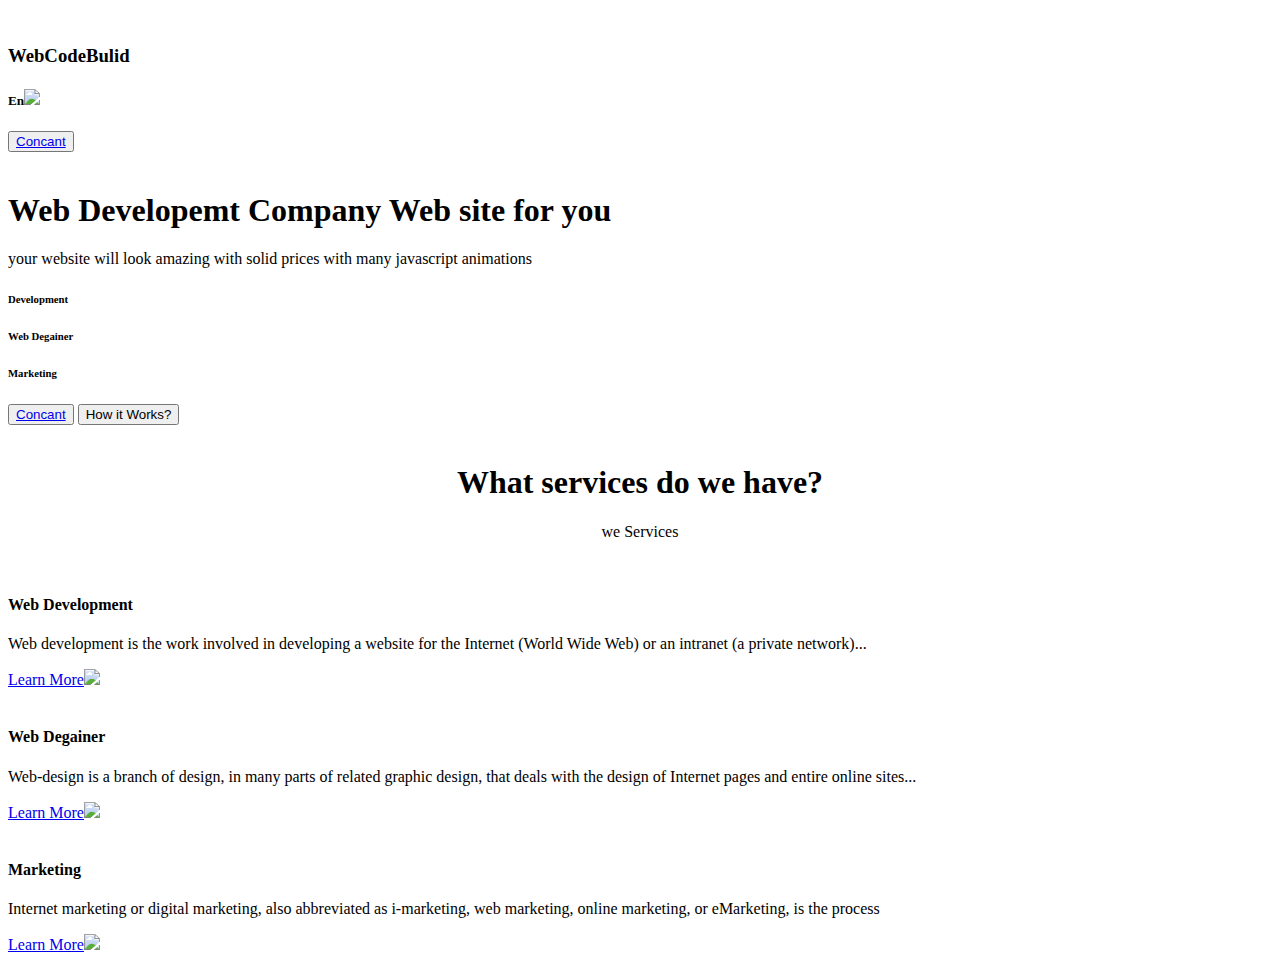
==== mindex.html @ 656e46d4 "frist Commit" ====
<!DOCTYPE html>
<html lang="en">
<head>
    <meta charset="UTF-8">
    <meta http-equiv="X-UA-Compatible" content="IE=edge">
    <meta name="viewport" content="width=device-width, initial-scale=1.0">
    <title>WebCodeBulid</title>
    <link rel="shortcut icon" href="img/logo.png" type="image/x-icon">
    <link href="https://cdn.jsdelivr.net/npm/bootstrap@5.0.2/dist/css/bootstrap.min.css" rel="stylesheet" integrity="sha384-EVSTQN3/azprG1Anm3QDgpJLIm9Nao0Yz1ztcQTwFspd3yD65VohhpuuCOmLASjC" crossorigin="anonymous">
    <link rel="stylesheet" href="scss/index.css">
    
</head>
<body>

<nav class="nav container">
<div class="block_logo">
  
<img src="img/logo.png" class="logo" alt="" srcset="">
<h3 class="text">WebCo<sapn style="color:DBAFD8;">deBulid</sapn></h3>

</div>
<div class="meni">
<h5 class="lg">En<img src="img/down.png"></h5>
<button class="btn-cnt"><a class="as" href="/concant">Concant</a></button>
</div>
</nav>
<div class="header container">
    
    <img class="ils hiden" src="img/ilustartion.png" alt="" srcset="">

    <div class="block__one">
<h1 class="head-text">Web Developemt Company
    Web site for you</h1>
    <p class="p">your website will look amazing with solid prices 
        with many javascript animations</p>
        <div class="blok">
            <div>
            <h6><img src="img/cheks.png" alt="" srcset="">Development</h6>
          
            <h6><img src="img/cheks.png" alt="" srcset="">Web Degainer</h6>
        </div>

          <h6 class="left_"><img src="img/cheks.png" alt="" srcset="">Marketing</h6>
        </div>
        <div class="flex">
            <button class="btn-cnt"><a class="as" href="/concant">Concant</a></button>
            <button class="btn">How it Works?</button>
        </div>
    </div>
<img class="ils new" src="img/ilustartion.png" alt="" srcset="">
</div>
<section class="servise">
  <center>
    <h1 class="service__text">What services do we have?</h1>
    <p class="p">we Services</p>
</center>
    <div class="card__list">
        <div class="card">
            <div class="box_img m1">
            <center>
                <img src="img/code.png" alt="" srcset="">
            </center>
            </div>
            <h4>Web Development</h4>
            <p>Web development is the work involved in 
                developing a website for the Internet
                 (World Wide Web) or an intranet 
                (a private network)...</p>
                <a href="https://en.wikipedia.org/wiki/Web_development">Learn More<img src="img/right.png"></a>
            </div>
            <div class="card">
                <div class="box_img m2">
                <center>
                    <img src="img/degain.png" alt="" srcset="">
                </center>
                </div>
                <h4>Web Degainer</h4>
                <p>Web-design is a branch of design, in many 
                    parts of related graphic design, that deals 
                    with the design of Internet pages and entire 
                    online sites...</p>
                    <a href="https://hr.wikipedia.org/wiki/Web-dizajn">Learn More<img src="img/right.png"></a>
                </div>
                <div class="card">
                    <div class="box_img m3">
                        <center>
                        <img src="img/social.png" alt="" srcset="">
                    </center>
                    </div>
                    <h4>Marketing</h4>
                    <p>Internet marketing or digital marketing, also 
                        abbreviated as i-marketing, web marketing,
                         online marketing, or eMarketing, is the process
                       </p>
                        <a href="https://hr.wikipedia.org/wiki/Internetski_marketing">Learn More<img src="img/right.png"></a>
                    </div>
    </div>

</section>

<script src="https://unpkg.com/boxicons@2.1.2/dist/boxicons.js"></script>
<script src="https://cdn.jsdelivr.net/npm/bootstrap@5.0.2/dist/js/bootstrap.bundle.min.js" integrity="sha384-MrcW6ZMFYlzcLA8Nl+NtUVF0sA7MsXsP1UyJoMp4YLEuNSfAP+JcXn/tWtIaxVXM" crossorigin="anonymous"></script>
<script src="js/App.js"></script>
</body>
</html>
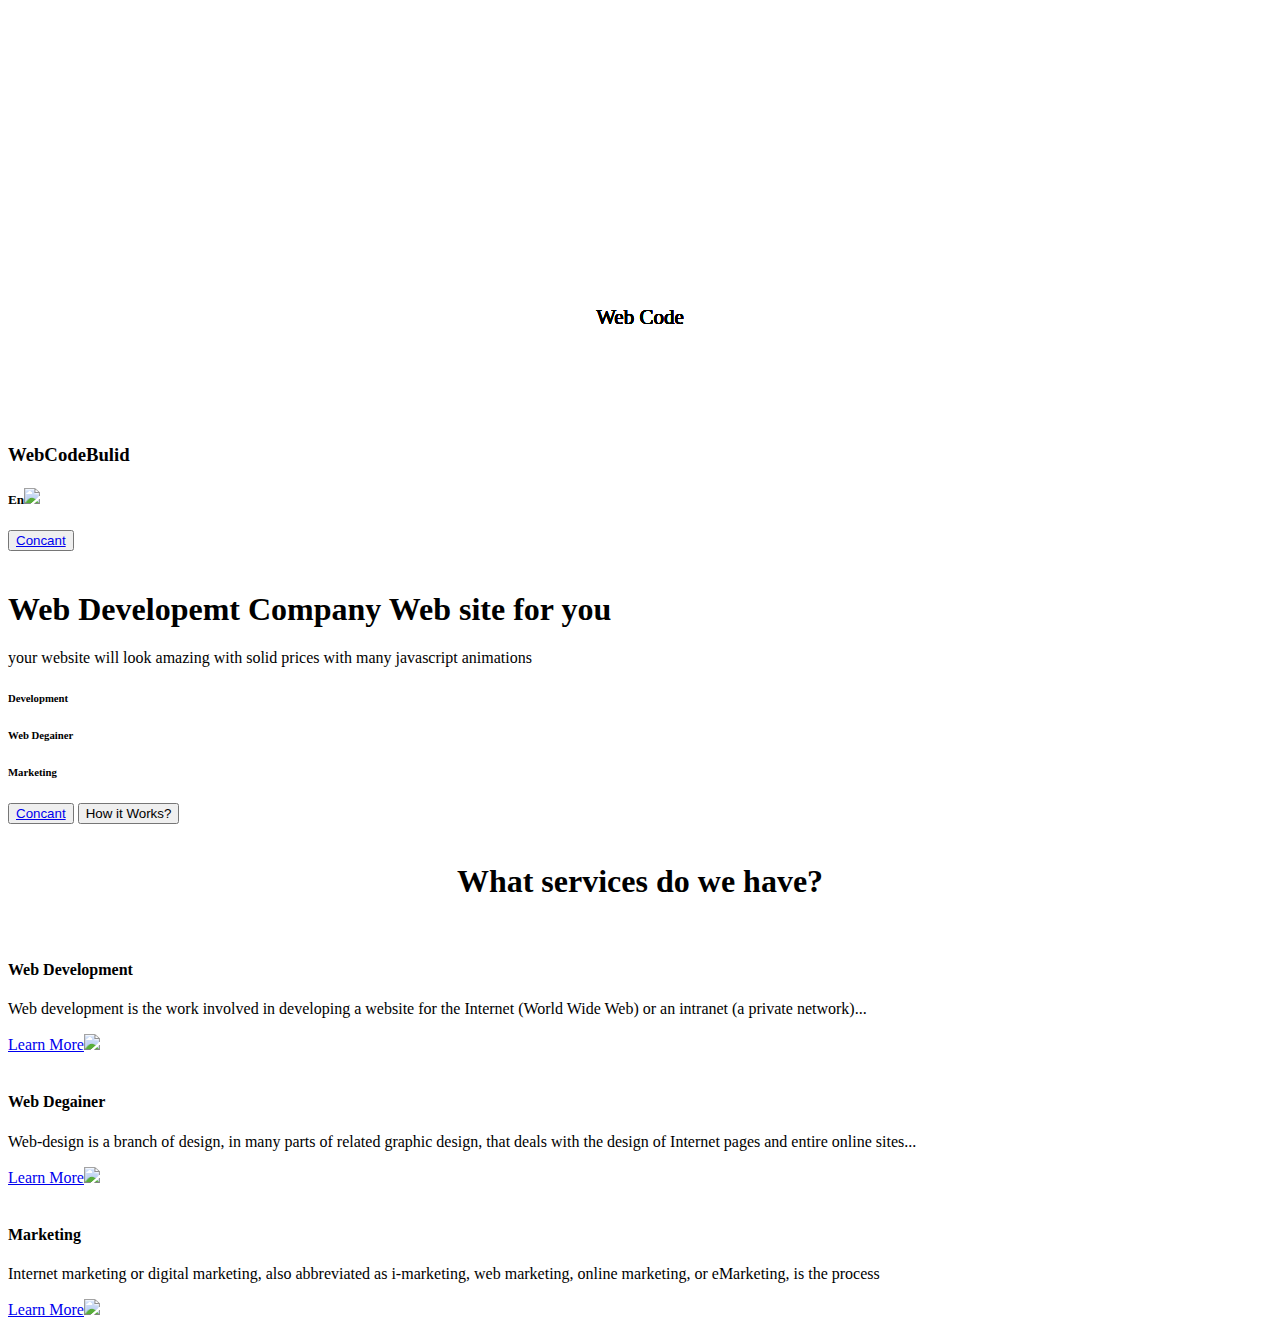
==== commit 50514114: "-" ====
--- a/mindex.html
+++ b/mindex.html
@@ -11,8 +11,24 @@
     
 </head>
 <body>
-
-<nav class="nav container">
+<div class="lodding" id="lodding">
+    <svg viewBox="0 0 960 300">
+        <symbol id="s-text">
+            <text text-anchor="middle" x="50%" y="80%">Web Code </text>
+              <text text-anchor="middle" x="50%" y="80%">Web Code </text>
+        
+        </symbol>
+    
+        <g class = "g-ants">
+            <use xlink:href="#s-text" class="text-copy"></use>
+            <use xlink:href="#s-text" class="text-copy"></use>
+            <use xlink:href="#s-text" class="text-copy"></use>
+            <use xlink:href="#s-text" class="text-copy"></use>
+            <use xlink:href="#s-text" class="text-copy"></use>
+        </g>
+    </svg>
+</div>
+<nav class="nav container nvarbar_on">
 <div class="block_logo">
   
 <img src="img/logo.png" class="logo" alt="" srcset="">
@@ -28,7 +44,7 @@
     
     <img class="ils hiden" src="img/ilustartion.png" alt="" srcset="">
 
-    <div class="block__one">
+    <div class="block__one block__1">
 <h1 class="head-text">Web Developemt Company
     Web site for you</h1>
     <p class="p">your website will look amazing with solid prices 
@@ -47,14 +63,14 @@
             <button class="btn">How it Works?</button>
         </div>
     </div>
-<img class="ils new" src="img/ilustartion.png" alt="" srcset="">
+<img class="ils new block__2" src="img/ilustartion.png" alt="" srcset="">
 </div>
 <section class="servise">
   <center>
-    <h1 class="service__text">What services do we have?</h1>
-    <p class="p">we Services</p>
+    <h1 class="service__text now-now">What services do we have?</h1>
+    
 </center>
-    <div class="card__list">
+    <div class="card__list left_card">
         <div class="card">
             <div class="box_img m1">
             <center>
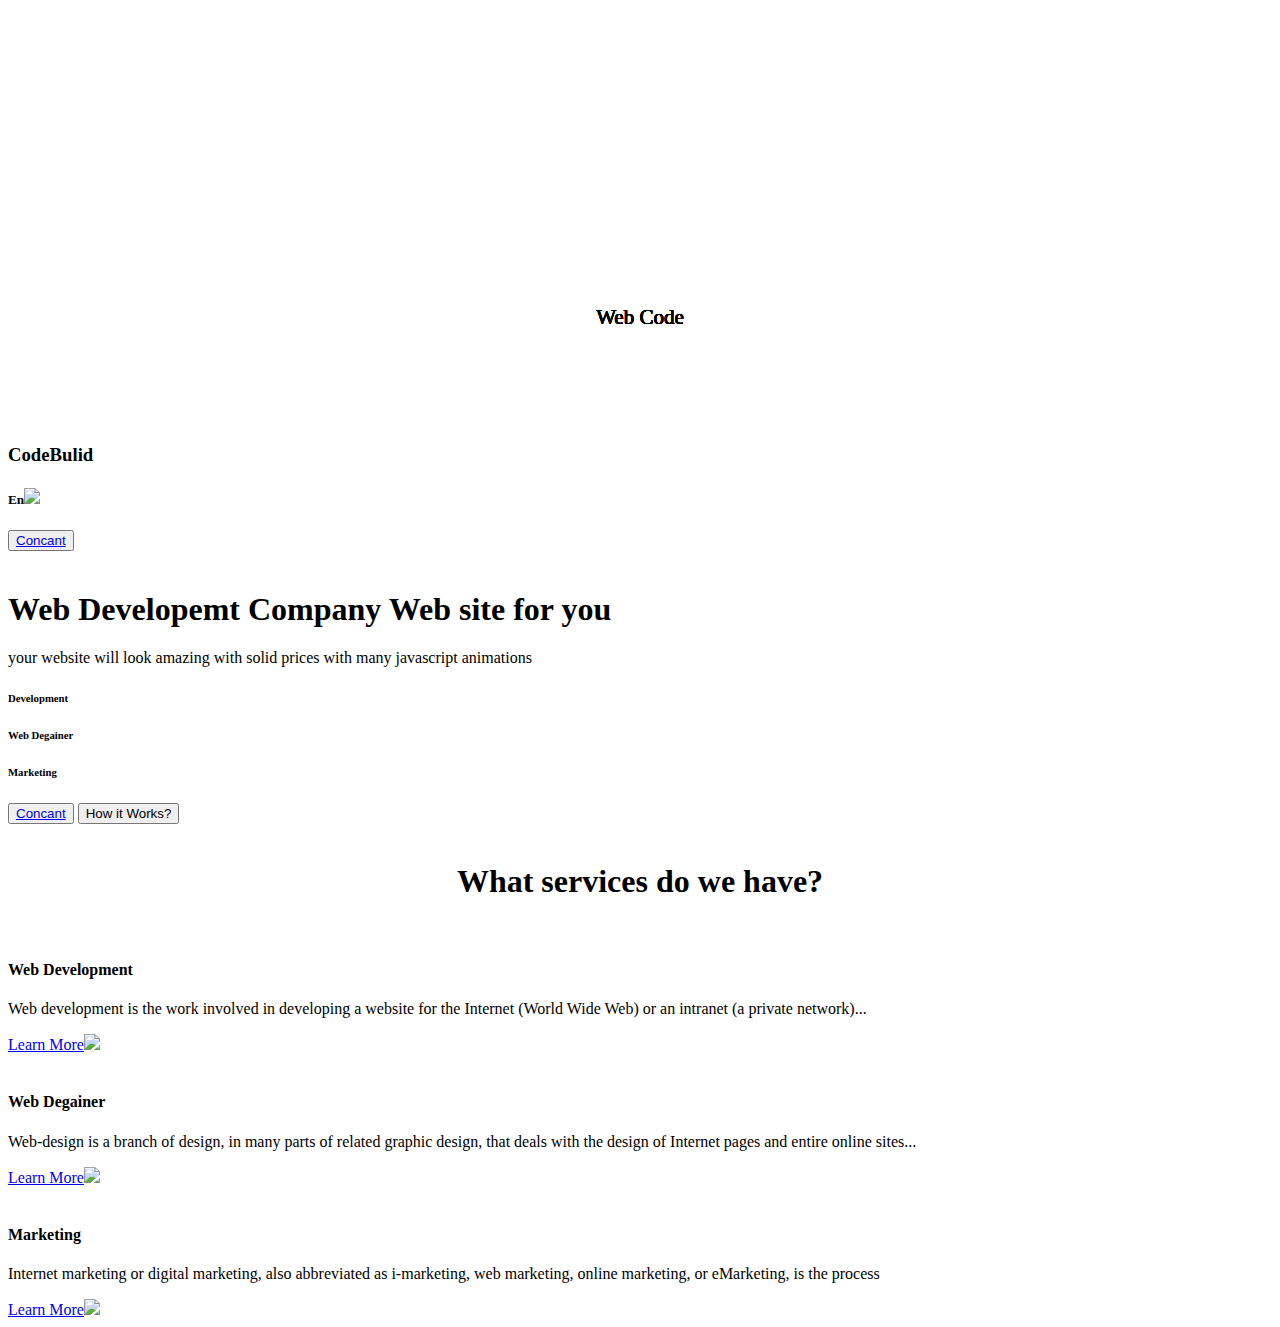
==== commit 9565c2c6: "Update mindex.html" ====
--- a/mindex.html
+++ b/mindex.html
@@ -32,7 +32,7 @@
 <div class="block_logo">
   
 <img src="img/logo.png" class="logo" alt="" srcset="">
-<h3 class="text">WebCo<sapn style="color:DBAFD8;">deBulid</sapn></h3>
+<h3 class="text">Co<sapn style="color:DBAFD8;">deBulid</sapn></h3>
 
 </div>
 <div class="meni">
@@ -118,4 +118,4 @@
 <script src="https://cdn.jsdelivr.net/npm/bootstrap@5.0.2/dist/js/bootstrap.bundle.min.js" integrity="sha384-MrcW6ZMFYlzcLA8Nl+NtUVF0sA7MsXsP1UyJoMp4YLEuNSfAP+JcXn/tWtIaxVXM" crossorigin="anonymous"></script>
 <script src="js/App.js"></script>
 </body>
-</html>+</html>
